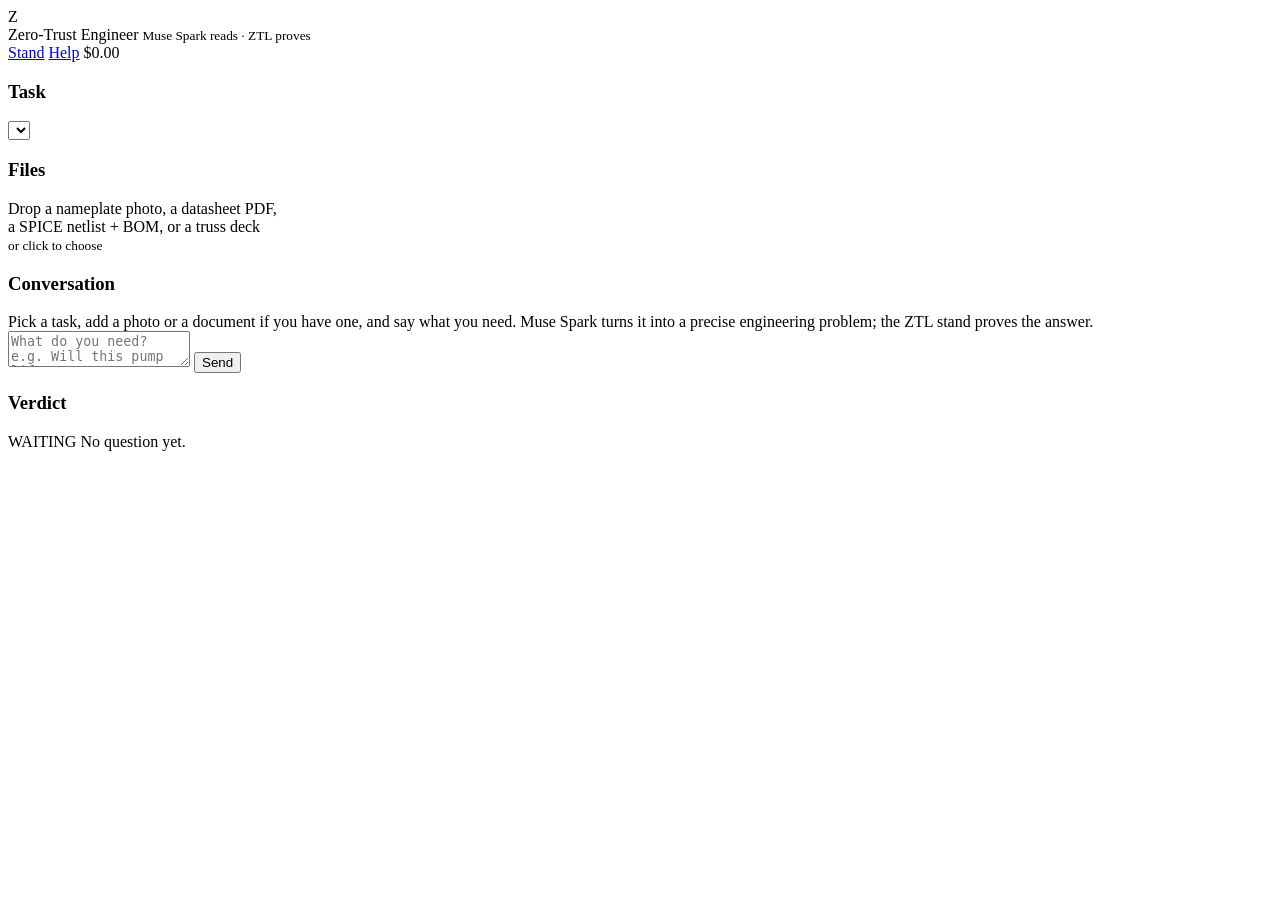
==== web/index.html @ fac27bf4 "The stand app: presets with hints, Muse Spark agent (photos, PDFs, CAD), stand runner with live prog" ====
<!doctype html>
<html lang="en">
<head>
<meta charset="utf-8">
<meta name="viewport" content="width=device-width, initial-scale=1">
<title>Zero-Trust Engineer</title>
<link rel="stylesheet" href="/static/style.css">
</head>
<body>
<header class="top">
  <div class="brand"><div class="logo">Z</div>Zero-Trust Engineer <small>Muse Spark reads · ZTL proves</small></div>
  <nav class="links">
    <a href="/" class="on">Stand</a>
    <a href="/help">Help</a>
    <span class="spend" id="spend" title="Spent on the Meta Model API, of the hard cap">$0.00</span>
  </nav>
</header>

<main class="grid">
  <!-- left: task, hint, files -->
  <section class="col-left">
    <div class="card">
      <h3>Task</h3>
      <select id="preset"></select>
      <div class="hint" id="hint"></div>
    </div>
    <div class="card">
      <h3>Files</h3>
      <div class="drop" id="drop">Drop a nameplate photo, a datasheet PDF,<br>a SPICE netlist + BOM, or a truss deck<br>
        <small>or click to choose</small></div>
      <input type="file" id="picker" multiple hidden>
      <ul class="files" id="files"></ul>
    </div>
  </section>

  <!-- middle: chat -->
  <section class="col-mid">
    <div class="card chat">
      <h3>Conversation</h3>
      <div class="empty" id="empty">Pick a task, add a photo or a document if you have one, and say what you
        need. Muse Spark turns it into a precise engineering problem; the ZTL stand proves the answer.</div>
      <div class="msgs" id="msgs"></div>
      <div class="composer">
        <textarea id="text" placeholder="What do you need? e.g. Will this pump lift 2 L/s to 20 m?"></textarea>
        <button id="send">Send</button>
      </div>
    </div>
  </section>

  <!-- right: verdict, progress, values, details -->
  <section class="col-right">
    <div class="card">
      <h3>Verdict</h3>
      <div class="verdict IDLE" id="verdict"><span class="chip">WAITING</span>
        <span class="head">No question yet.</span></div>
      <div class="progress" id="progress" hidden>
        <div class="bar" id="bar"><i style="width:0%"></i></div>
        <div class="pmeta"><span id="phase"></span><span id="pcount"></span></div>
        <ul class="log" id="log"></ul>
      </div>
    </div>
    <div class="card" id="valuesCard" hidden>
      <h3>Values the answer rests on</h3>
      <p class="muted" style="margin:0 0 8px;font-size:13px">Values read by the model are <span class="src dirty">dirty</span>
        until you confirm them. Correct any misread value — the stand will judge again.</p>
      <table class="vals"><thead><tr><th>Quantity</th><th>Value</th><th>Source</th><th></th></tr></thead>
        <tbody id="vals"></tbody></table>
      <button class="ghost small" id="confirmAll" style="margin-top:10px">Confirm all</button>
    </div>
    <div class="card" id="detailsCard" hidden>
      <h3>Details</h3>
      <div id="details"></div>
      <details><summary>The brick sent to the stand</summary><pre class="json" id="brick"></pre></details>
      <details><summary>The stand's full answer</summary><pre class="json" id="raw"></pre></details>
    </div>
  </section>
</main>
<script src="/static/app.js"></script>
</body>
</html>
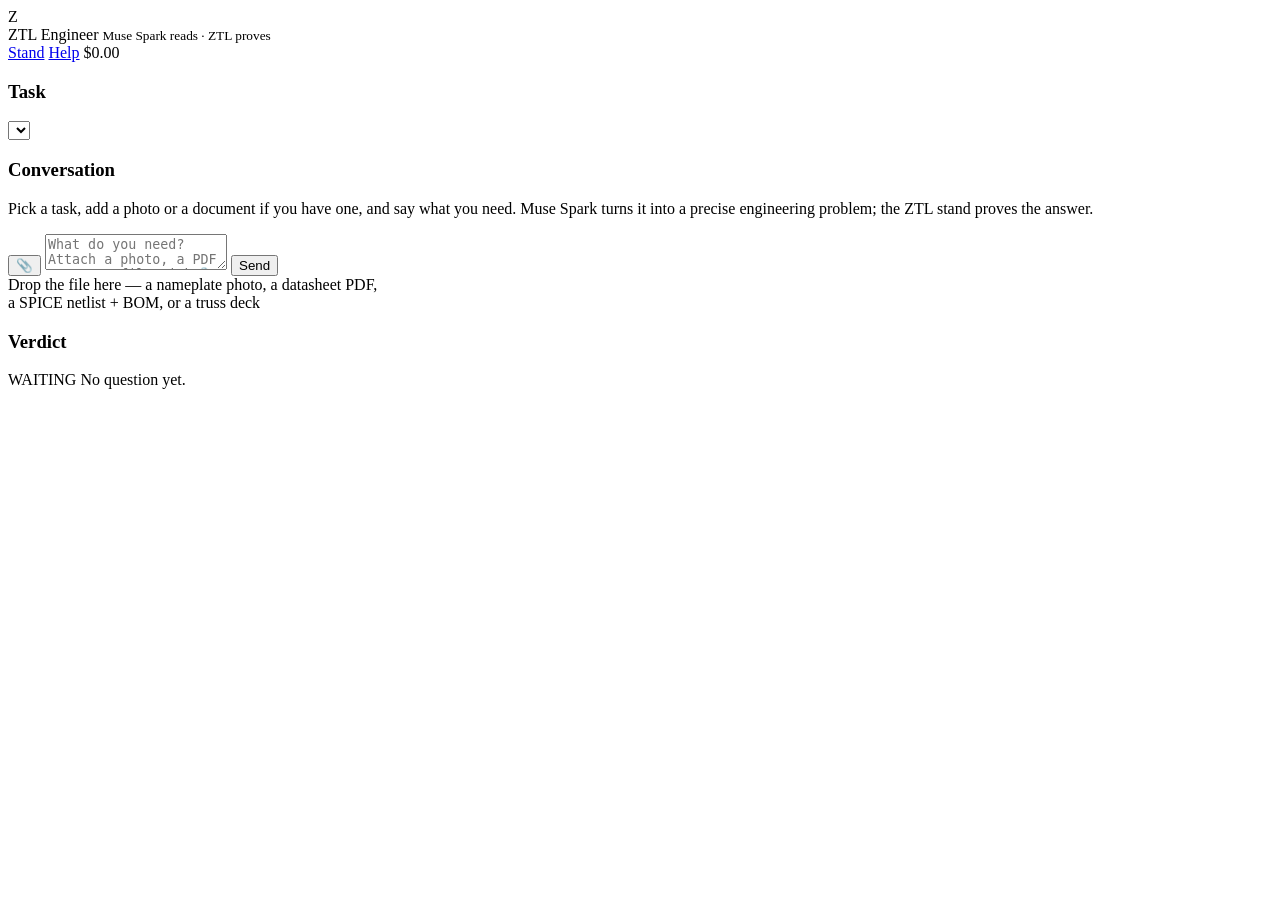
==== commit e4b67f0a: "Renamed ZTL Engineer (curator); files attach in the chat itself (button + drop on the conversation);" ====
--- a/web/index.html
+++ b/web/index.html
@@ -3,12 +3,12 @@
 <head>
 <meta charset="utf-8">
 <meta name="viewport" content="width=device-width, initial-scale=1">
-<title>Zero-Trust Engineer</title>
+<title>ZTL Engineer</title>
 <link rel="stylesheet" href="/static/style.css">
 </head>
 <body>
 <header class="top">
-  <div class="brand"><div class="logo">Z</div>Zero-Trust Engineer <small>Muse Spark reads · ZTL proves</small></div>
+  <div class="brand"><div class="logo">Z</div>ZTL Engineer <small>Muse Spark reads · ZTL proves</small></div>
   <nav class="links">
     <a href="/" class="on">Stand</a>
     <a href="/help">Help</a>
@@ -24,13 +24,6 @@
       <select id="preset"></select>
       <div class="hint" id="hint"></div>
     </div>
-    <div class="card">
-      <h3>Files</h3>
-      <div class="drop" id="drop">Drop a nameplate photo, a datasheet PDF,<br>a SPICE netlist + BOM, or a truss deck<br>
-        <small>or click to choose</small></div>
-      <input type="file" id="picker" multiple hidden>
-      <ul class="files" id="files"></ul>
-    </div>
   </section>
 
   <!-- middle: chat -->
@@ -40,10 +33,14 @@
       <div class="empty" id="empty">Pick a task, add a photo or a document if you have one, and say what you
         need. Muse Spark turns it into a precise engineering problem; the ZTL stand proves the answer.</div>
       <div class="msgs" id="msgs"></div>
+      <ul class="chips" id="files"></ul>
       <div class="composer">
-        <textarea id="text" placeholder="What do you need? e.g. Will this pump lift 2 L/s to 20 m?"></textarea>
+        <button class="ghost attach" id="attach" title="Attach a nameplate photo, a datasheet PDF, a SPICE netlist + BOM, or a truss deck">📎</button>
+        <input type="file" id="picker" multiple hidden>
+        <textarea id="text" placeholder="What do you need? Attach a photo, a PDF or a CAD file with 📎 or drop it here."></textarea>
         <button id="send">Send</button>
       </div>
+      <div class="dropveil" id="dropveil">Drop the file here — a nameplate photo, a datasheet PDF,<br>a SPICE netlist + BOM, or a truss deck</div>
     </div>
   </section>
 
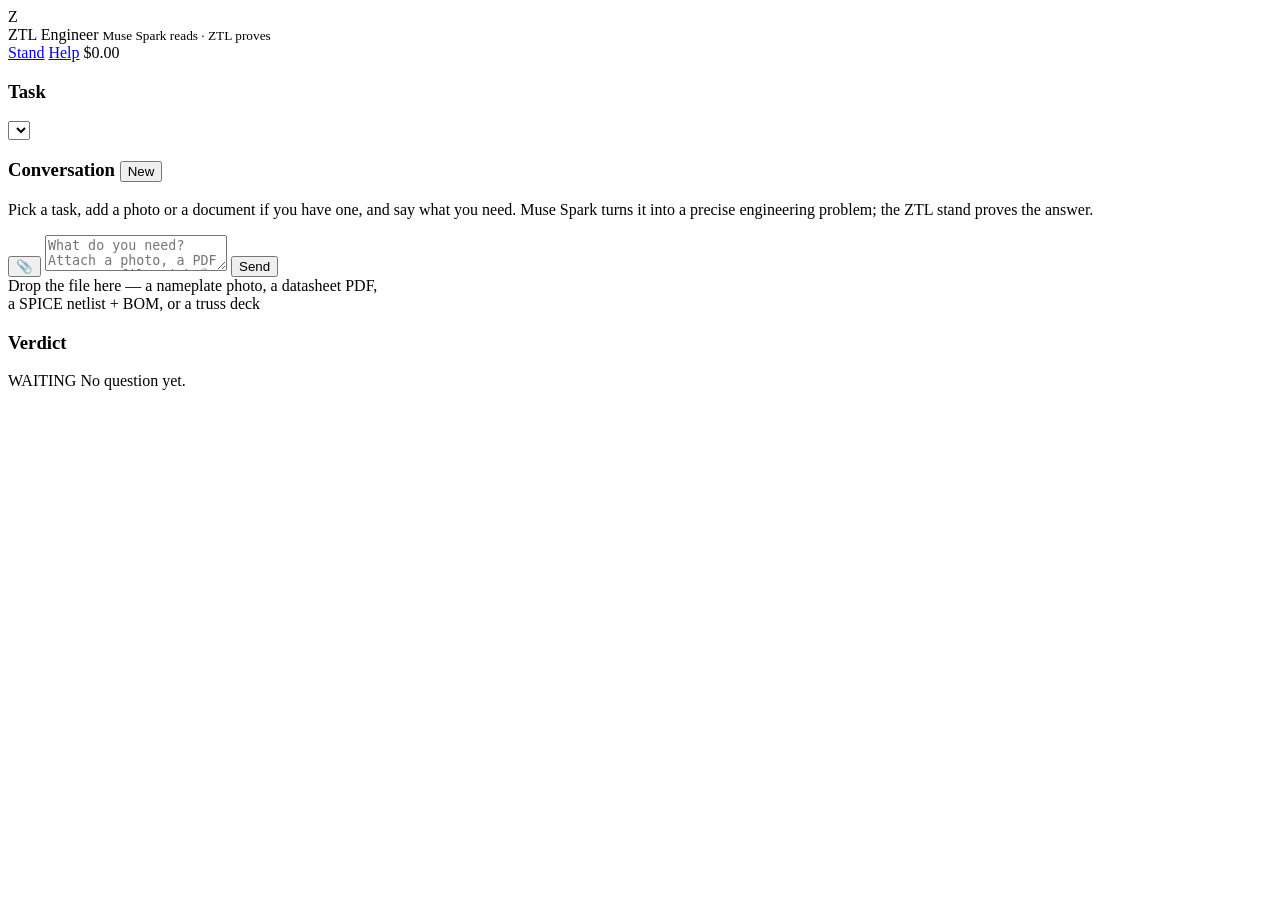
==== commit e5390807: "Sessions kept: the browser remembers its session (Help and back, a reload, a server restart — sessio" ====
--- a/web/index.html
+++ b/web/index.html
@@ -29,7 +29,7 @@
   <!-- middle: chat -->
   <section class="col-mid">
     <div class="card chat">
-      <h3>Conversation</h3>
+      <h3 class="row">Conversation <button class="ghost small" id="newSession" title="Start a new conversation">New</button></h3>
       <div class="empty" id="empty">Pick a task, add a photo or a document if you have one, and say what you
         need. Muse Spark turns it into a precise engineering problem; the ZTL stand proves the answer.</div>
       <div class="msgs" id="msgs"></div>
@@ -46,7 +46,12 @@
 
   <!-- right: verdict, progress, values, details -->
   <section class="col-right">
+    <div class="card" id="runsCard" hidden>
+      <h3>Runs in this session</h3>
+      <ul class="runs" id="runs"></ul>
+    </div>
     <div class="card">
+      <div class="viewing" id="viewing" hidden></div>
       <h3>Verdict</h3>
       <div class="verdict IDLE" id="verdict"><span class="chip">WAITING</span>
         <span class="head">No question yet.</span></div>
